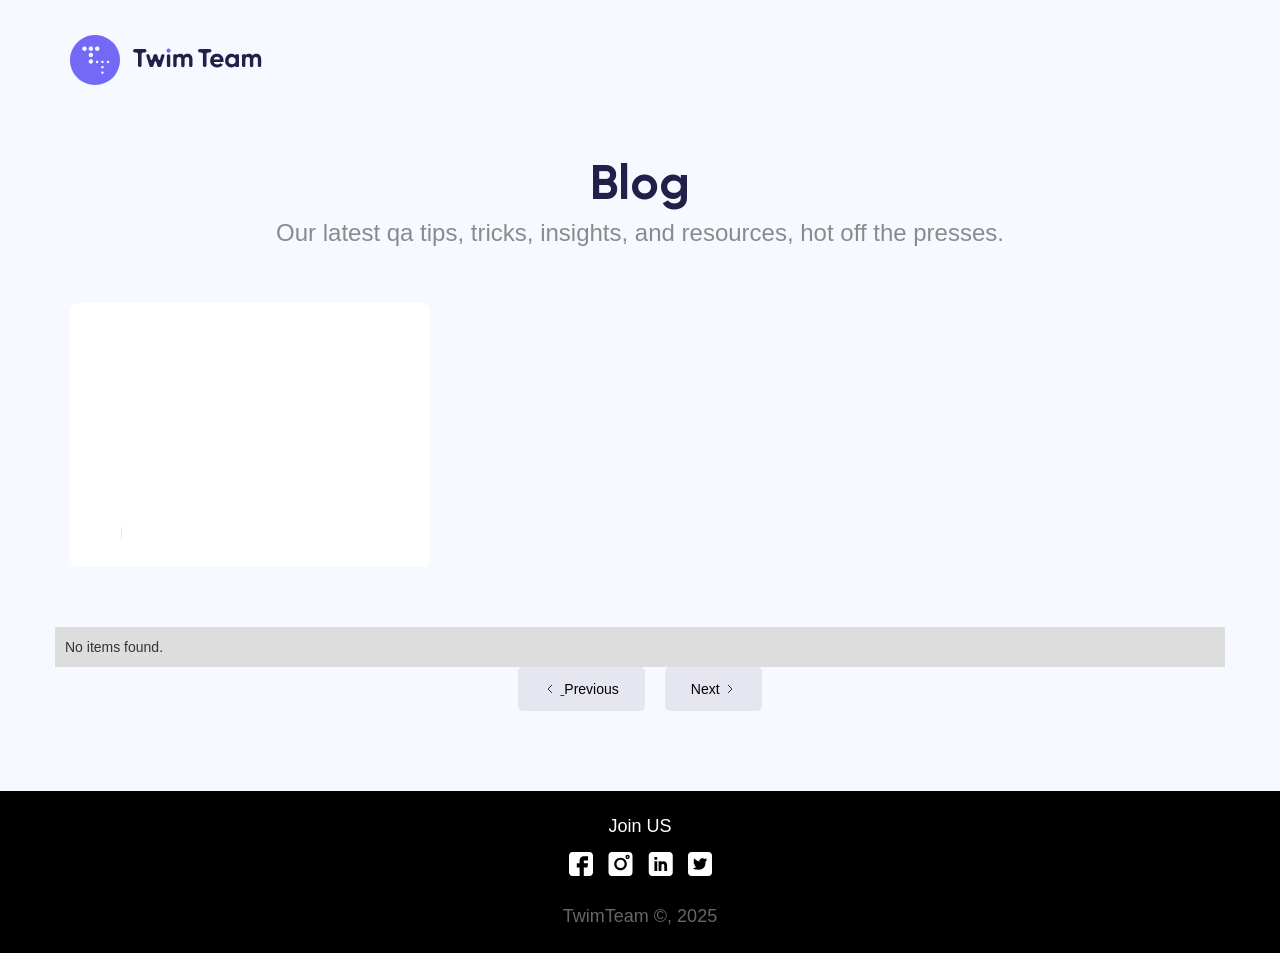
==== blog.html @ 6714a458 "Initial commit" ====
<!DOCTYPE html><!--  Last Published: Thu Jul 02 2026 14:43:09 GMT+0000 (Coordinated Universal Time)  -->
<html data-wf-page="615d849841e06796a6ddfe10" data-wf-site="615304c3c7fb34c212fcd783" lang="en">
<head>
  <meta charset="utf-8">
  <title>The Twim Team Blog | Insights on QA, Test Automation &amp; Software Development</title>
  <meta content="From agile testing to automation hacks, Twim Team’s blog is your go-to resource for building scalable, bug-free software in fast-moving teams." name="description">
  <meta content="The Twim Team Blog | Insights on QA, Test Automation &amp; Software Development" property="og:title">
  <meta content="From agile testing to automation hacks, Twim Team’s blog is your go-to resource for building scalable, bug-free software in fast-moving teams." property="og:description">
  <meta content="The Twim Team Blog | Insights on QA, Test Automation &amp; Software Development" name="twitter:title">
  <meta content="From agile testing to automation hacks, Twim Team’s blog is your go-to resource for building scalable, bug-free software in fast-moving teams." name="twitter:description">
  <meta property="og:type" content="website">
  <meta content="summary_large_image" name="twitter:card">
  <meta content="width=device-width, initial-scale=1" name="viewport">
  <link href="css/normalize.css" rel="stylesheet" type="text/css">
  <link href="css/webflow.css" rel="stylesheet" type="text/css">
  <link href="css/twimteam.webflow.css" rel="stylesheet" type="text/css">
  <script type="text/javascript">!function(o,c){var n=c.documentElement,t=" w-mod-";n.className+=t+"js",("ontouchstart"in o||o.DocumentTouch&&c instanceof DocumentTouch)&&(n.className+=t+"touch")}(window,document);</script>
  <link href="images/favicon.png" rel="shortcut icon" type="image/x-icon">
  <link href="images/webclip.png" rel="apple-touch-icon">
  <link href="https://www.twimteam.com//blog" rel="canonical">
  <script async="" src="https://www.googletagmanager.com/gtag/js?id=G-N67VVMYEN3"></script>
  <script type="text/javascript">window.dataLayer = window.dataLayer || [];function gtag(){dataLayer.push(arguments);}gtag('set', 'developer_id.dZGVlNj', true);gtag('js', new Date());gtag('config', 'G-N67VVMYEN3');</script><!--  Google Tag Manager  -->
  <script>(function(w,d,s,l,i){w[l]=w[l]||[];w[l].push({'gtm.start':
new Date().getTime(),event:'gtm.js'});var f=d.getElementsByTagName(s)[0],
j=d.createElement(s),dl=l!='dataLayer'?'&l='+l:'';j.async=true;j.src=
'https://www.googletagmanager.com/gtm.js?id='+i+dl;f.parentNode.insertBefore(j,f);
})(window,document,'script','dataLayer','GTM-N3P4L3L');</script>
  <!--  End Google Tag Manager  -->
  <!--  Google tag (gtag.js)  -->
  <script async="" src="https://www.googletagmanager.com/gtag/js?id=G-N67VVMYEN3"></script>
  <script>
  window.dataLayer = window.dataLayer || [];
  function gtag(){dataLayer.push(arguments);}
  gtag('js', new Date());
  gtag('config', 'G-N67VVMYEN3');
</script>
</head>
<body>
  <div data-animation="default" data-collapse="none" data-duration="400" data-easing="ease" data-easing2="ease" role="banner" class="navbar with-pading color w-nav">
    <div class="container w-container">
      <a href="index.html" class="w-nav-brand"><img src="images/Group-743.svg" loading="lazy" alt="The Twim Team logo" class="image"></a>
      <nav role="navigation" class="nav-menu hide w-nav-menu">
        <a href="#" class="nav-link w-nav-link">About</a>
        <a href="#" class="nav-link w-nav-link">Services</a>
        <a href="#" class="nav-link w-nav-link">Blog</a>
        <a href="#" class="nav-link w-nav-link">Contact</a>
      </nav>
      <div class="menu-button w-nav-button"><img src="images/Menu.svg" loading="lazy" alt="The menu image"></div>
    </div>
  </div>
  <div class="section blog">
    <div class="container">
      <div class="we-offer blog">
        <h1 class="heading">Blog</h1>
        <p class="paragraph-3">Our latest qa tips, tricks, insights, and resources, hot off the presses.</p>
      </div>
      <div class="blog-grid">
        <div class="w-dyn-list">
          <div role="list" class="collection-list w-dyn-items w-row">
            <div role="listitem" class="collection-item w-dyn-item w-col w-col-4">
              <a href="#" class="blog-card w-inline-block">
                <div class="thumbnail"></div>
                <div class="card-content">
                  <div>
                    <h2 class="heading-7 w-dyn-bind-empty"></h2>
                    <p class="caption w-dyn-bind-empty"></p>
                  </div>
                  <div class="author-and-date blog-pg">
                    <div class="avatar-image blog-page"></div>
                    <div class="author-name blog-pg w-dyn-bind-empty"></div>
                    <div class="divider blog-pg">|</div>
                    <div class="author-name blog-pg w-dyn-bind-empty"></div>
                  </div>
                </div>
              </a>
            </div>
          </div>
          <div class="w-dyn-empty">
            <div>No items found.</div>
          </div>
          <div role="navigation" aria-label="List" class="w-pagination-wrapper pagination">
            <a href="#" aria-label="Previous Page" class="w-pagination-previous previous"><svg class="w-pagination-previous-icon" height="12px" width="12px" xmlns="http://www.w3.org/2000/svg" viewbox="0 0 12 12" transform="translate(0, 1)">
                <path fill="none" stroke="currentColor" fill-rule="evenodd" d="M8 10L4 6l4-4"></path>
              </svg>
              <div class="text-block-8 w-inline-block">Previous</div>
            </a>
            <a href="#" aria-label="Next Page" class="w-pagination-next next">
              <div class="text-block-8 w-inline-block">Next</div><svg class="w-pagination-next-icon" height="12px" width="12px" xmlns="http://www.w3.org/2000/svg" viewbox="0 0 12 12" transform="translate(0, 1)">
                <path fill="none" stroke="currentColor" fill-rule="evenodd" d="M4 2l4 4-4 4"></path>
              </svg>
            </a>
            <div aria-label="Page 1 of 1" role="heading" class="w-page-count"></div>
          </div>
        </div>
      </div>
    </div>
  </div>
  <div class="section footer">
    <div class="container">
      <h3 class="heading-6">Join US</h3>
      <div class="social">
        <a href="https://www.facebook.com/TwimTeam-105904505200661" target="_blank" class="link-block w-inline-block"><img src="images/Vector_1.svg" loading="lazy" alt=""></a>
        <a href="https://www.instagram.com/twim.team/" target="_blank" class="link-block w-inline-block"><img src="images/Group-155.svg" loading="lazy" alt=""></a>
        <a href="https://www.linkedin.com/company/twimteam-llc/about/?viewAsMember=true" target="_blank" class="link-block w-inline-block"><img src="images/Group-156.svg" loading="lazy" alt=""></a>
        <a href="https://twitter.com/TwimTeam" target="_blank" class="w-inline-block"><img src="images/Subtract.svg" loading="lazy" alt=""></a>
      </div>
      <h3 class="heading-6-copy">TwimTeam ©, 2025</h3>
    </div>
  </div>
  <script src="https://d3e54v103j8qbb.cloudfront.net/js/jquery-3.5.1.min.dc5e7f18c8.js?site=615304c3c7fb34c212fcd783" type="text/javascript" integrity="sha256-9/aliU8dGd2tb6OSsuzixeV4y/faTqgFtohetphbbj0=" crossorigin="anonymous"></script>
  <script src="js/webflow.js" type="text/javascript"></script>
</body>
</html>
---- css/webflow.css ----
@font-face {
  font-family: 'webflow-icons';
  src: url("[data-uri]") format('truetype');
  font-weight: normal;
  font-style: normal;
}
[class^="w-icon-"],
[class*=" w-icon-"] {
  /* use !important to prevent issues with browser extensions that change fonts */
  font-family: 'webflow-icons' !important;
  speak: none;
  font-style: normal;
  font-weight: normal;
  font-variant: normal;
  text-transform: none;
  line-height: 1;
  /* Better Font Rendering =========== */
  -webkit-font-smoothing: antialiased;
  -moz-osx-font-smoothing: grayscale;
}
.w-icon-slider-right:before {
  content: "\e600";
}
.w-icon-slider-left:before {
  content: "\e601";
}
.w-icon-nav-menu:before {
  content: "\e602";
}
.w-icon-arrow-down:before,
.w-icon-dropdown-toggle:before {
  content: "\e603";
}
.w-icon-file-upload-remove:before {
  content: "\e900";
}
.w-icon-file-upload-icon:before {
  content: "\e903";
}
* {
  -webkit-box-sizing: border-box;
  -moz-box-sizing: border-box;
  box-sizing: border-box;
}
html {
  height: 100%;
}
body {
  margin: 0;
  min-height: 100%;
  background-color: #fff;
  font-family: Arial, sans-serif;
  font-size: 14px;
  line-height: 20px;
  color: #333;
}
img {
  max-width: 100%;
  vertical-align: middle;
  display: inline-block;
}
html.w-mod-touch * {
  background-attachment: scroll !important;
}
.w-block {
  display: block;
}
.w-inline-block {
  max-width: 100%;
  display: inline-block;
}
.w-clearfix:before,
.w-clearfix:after {
  content: " ";
  display: table;
  grid-column-start: 1;
  grid-row-start: 1;
  grid-column-end: 2;
  grid-row-end: 2;
}
.w-clearfix:after {
  clear: both;
}
.w-hidden {
  display: none;
}
.w-button {
  display: inline-block;
  padding: 9px 15px;
  background-color: #3898EC;
  color: white;
  border: 0;
  line-height: inherit;
  text-decoration: none;
  cursor: pointer;
  border-radius: 0;
}
input.w-button {
  -webkit-appearance: button;
}
html[data-w-dynpage] [data-w-cloak] {
  color: transparent !important;
}
.w-code-block {
  margin: unset;
}
pre.w-code-block code {
  all: inherit;
}
pre.w-code-block code > span {
  display: block !important;
}
.w-optimization {
  display: contents;
}
.w-webflow-badge,
.w-webflow-badge > img {
  box-sizing: unset;
  width: unset;
  height: unset;
  max-height: unset;
  max-width: unset;
  min-height: unset;
  min-width: unset;
  margin: unset;
  padding: unset;
  float: unset;
  clear: unset;
  border: unset;
  border-radius: unset;
  background: unset;
  background-image: unset;
  background-position: unset;
  background-size: unset;
  background-repeat: unset;
  background-origin: unset;
  background-clip: unset;
  background-attachment: unset;
  background-color: unset;
  box-shadow: unset;
  transform: unset;
  transition: unset;
  direction: unset;
  font-family: unset;
  font-weight: unset;
  color: unset;
  font-size: unset;
  line-height: unset;
  font-style: unset;
  font-variant: unset;
  text-align: unset;
  letter-spacing: unset;
  text-decoration: unset;
  text-indent: unset;
  text-transform: unset;
  list-style-type: unset;
  text-shadow: unset;
  vertical-align: unset;
  cursor: unset;
  white-space: unset;
  word-break: unset;
  word-spacing: unset;
  word-wrap: unset;
}
.w-webflow-badge {
  position: fixed !important;
  display: inline-block !important;
  visibility: visible !important;
  opacity: 1 !important;
  z-index: 2147483647 !important;
  top: auto !important;
  right: 12px !important;
  bottom: 12px !important;
  left: auto !important;
  color: #aaadb0 !important;
  background-color: #fff !important;
  border-radius: 3px !important;
  padding: 6px !important;
  font-size: 12px !important;
  line-height: 14px !important;
  text-decoration: none !important;
  transform: none !important;
  margin: 0 !important;
  width: auto !important;
  height: auto !important;
  overflow: unset !important;
  white-space: nowrap;
  box-shadow: 0 0 0 1px rgba(0, 0, 0, 0.1), 0px 1px 3px rgba(0, 0, 0, 0.1);
  cursor: pointer;
}
.w-webflow-badge > img {
  position: unset;
  display: inline-block !important;
  visibility: unset !important;
  opacity: 1 !important;
  vertical-align: middle !important;
}
h1,
h2,
h3,
h4,
h5,
h6 {
  font-weight: bold;
  margin-bottom: 10px;
}
h1 {
  font-size: 38px;
  line-height: 44px;
  margin-top: 20px;
}
h2 {
  font-size: 32px;
  line-height: 36px;
  margin-top: 20px;
}
h3 {
  font-size: 24px;
  line-height: 30px;
  margin-top: 20px;
}
h4 {
  font-size: 18px;
  line-height: 24px;
  margin-top: 10px;
}
h5 {
  font-size: 14px;
  line-height: 20px;
  margin-top: 10px;
}
h6 {
  font-size: 12px;
  line-height: 18px;
  margin-top: 10px;
}
p {
  margin-top: 0;
  margin-bottom: 10px;
}
blockquote {
  margin: 0 0 10px 0;
  padding: 10px 20px;
  border-left: 5px solid #E2E2E2;
  font-size: 18px;
  line-height: 22px;
}
figure {
  margin: 0;
  margin-bottom: 10px;
}
figcaption {
  margin-top: 5px;
  text-align: center;
}
ul,
ol {
  margin-top: 0px;
  margin-bottom: 10px;
  padding-left: 40px;
}
.w-list-unstyled {
  padding-left: 0;
  list-style: none;
}
.w-embed:before,
.w-embed:after {
  content: " ";
  display: table;
  grid-column-start: 1;
  grid-row-start: 1;
  grid-column-end: 2;
  grid-row-end: 2;
}
.w-embed:after {
  clear: both;
}
.w-video {
  width: 100%;
  position: relative;
  padding: 0;
}
.w-video iframe,
.w-video object,
.w-video embed {
  position: absolute;
  top: 0;
  left: 0;
  width: 100%;
  height: 100%;
  border: none;
}
fieldset {
  padding: 0;
  margin: 0;
  border: 0;
}
button,
[type='button'],
[type='reset'] {
  border: 0;
  cursor: pointer;
  -webkit-appearance: button;
}
.w-form {
  margin: 0 0 15px;
}
.w-form-done {
  display: none;
  padding: 20px;
  text-align: center;
  background-color: #dddddd;
}
.w-form-fail {
  display: none;
  margin-top: 10px;
  padding: 10px;
  background-color: #ffdede;
}
label {
  display: block;
  margin-bottom: 5px;
  font-weight: bold;
}
.w-input,
.w-select {
  display: block;
  width: 100%;
  height: 38px;
  padding: 8px 12px;
  margin-bottom: 10px;
  font-size: 14px;
  line-height: 1.42857143;
  color: #333333;
  vertical-align: middle;
  background-color: #ffffff;
  border: 1px solid #cccccc;
}
.w-input::placeholder,
.w-select::placeholder {
  color: #999;
}
.w-input:focus,
.w-select:focus {
  border-color: #3898EC;
  outline: 0;
}
.w-input[disabled],
.w-select[disabled],
.w-input[readonly],
.w-select[readonly],
fieldset[disabled] .w-input,
fieldset[disabled] .w-select {
  cursor: not-allowed;
}
.w-input[disabled]:not(.w-input-disabled),
.w-select[disabled]:not(.w-input-disabled),
.w-input[readonly],
.w-select[readonly],
fieldset[disabled]:not(.w-input-disabled) .w-input,
fieldset[disabled]:not(.w-input-disabled) .w-select {
  background-color: #eeeeee;
}
textarea.w-input,
textarea.w-select {
  height: auto;
}
.w-select {
  background-color: #f3f3f3;
}
.w-select[multiple] {
  height: auto;
}
.w-form-label {
  display: inline-block;
  cursor: pointer;
  font-weight: normal;
  margin-bottom: 0px;
}
.w-radio {
  display: block;
  margin-bottom: 5px;
  padding-left: 20px;
}
.w-radio:before,
.w-radio:after {
  content: " ";
  display: table;
  grid-column-start: 1;
  grid-row-start: 1;
  grid-column-end: 2;
  grid-row-end: 2;
}
.w-radio:after {
  clear: both;
}
.w-radio-input {
  margin: 4px 0 0;
  line-height: normal;
  float: left;
  margin-left: -20px;
}
.w-radio-input {
  margin-top: 3px;
}
.w-file-upload {
  display: block;
  margin-bottom: 10px;
}
.w-file-upload-input {
  width: 0.1px;
  height: 0.1px;
  opacity: 0;
  overflow: hidden;
  position: absolute;
  z-index: -100;
}
.w-file-upload-default,
.w-file-upload-uploading,
.w-file-upload-success {
  display: inline-block;
  color: #333333;
}
.w-file-upload-error {
  display: block;
  margin-top: 10px;
}
.w-file-upload-default.w-hidden,
.w-file-upload-uploading.w-hidden,
.w-file-upload-error.w-hidden,
.w-file-upload-success.w-hidden {
  display: none;
}
.w-file-upload-uploading-btn {
  display: flex;
  font-size: 14px;
  font-weight: normal;
  cursor: pointer;
  margin: 0;
  padding: 8px 12px;
  border: 1px solid #cccccc;
  background-color: #fafafa;
}
.w-file-upload-file {
  display: flex;
  flex-grow: 1;
  justify-content: space-between;
  margin: 0;
  padding: 8px 9px 8px 11px;
  border: 1px solid #cccccc;
  background-color: #fafafa;
}
.w-file-upload-file-name {
  font-size: 14px;
  font-weight: normal;
  display: block;
}
.w-file-remove-link {
  margin-top: 3px;
  margin-left: 10px;
  width: auto;
  height: auto;
  padding: 3px;
  display: block;
  cursor: pointer;
}
.w-icon-file-upload-remove {
  margin: auto;
  font-size: 10px;
}
.w-file-upload-error-msg {
  display: inline-block;
  color: #ea384c;
  padding: 2px 0;
}
.w-file-upload-info {
  display: inline-block;
  line-height: 38px;
  padding: 0 12px;
}
.w-file-upload-label {
  display: inline-block;
  font-size: 14px;
  font-weight: normal;
  cursor: pointer;
  margin: 0;
  padding: 8px 12px;
  border: 1px solid #cccccc;
  background-color: #fafafa;
}
.w-icon-file-upload-icon,
.w-icon-file-upload-uploading {
  display: inline-block;
  margin-right: 8px;
  width: 20px;
}
.w-icon-file-upload-uploading {
  height: 20px;
}
.w-container {
  margin-left: auto;
  margin-right: auto;
  max-width: 940px;
}
.w-container:before,
.w-container:after {
  content: " ";
  display: table;
  grid-column-start: 1;
  grid-row-start: 1;
  grid-column-end: 2;
  grid-row-end: 2;
}
.w-container:after {
  clear: both;
}
.w-container .w-row {
  margin-left: -10px;
  margin-right: -10px;
}
.w-row:before,
.w-row:after {
  content: " ";
  display: table;
  grid-column-start: 1;
  grid-row-start: 1;
  grid-column-end: 2;
  grid-row-end: 2;
}
.w-row:after {
  clear: both;
}
.w-row .w-row {
  margin-left: 0;
  margin-right: 0;
}
.w-col {
  position: relative;
  float: left;
  width: 100%;
  min-height: 1px;
  padding-left: 10px;
  padding-right: 10px;
}
.w-col .w-col {
  padding-left: 0;
  padding-right: 0;
}
.w-col-1 {
  width: 8.33333333%;
}
.w-col-2 {
  width: 16.66666667%;
}
.w-col-3 {
  width: 25%;
}
.w-col-4 {
  width: 33.33333333%;
}
.w-col-5 {
  width: 41.66666667%;
}
.w-col-6 {
  width: 50%;
}
.w-col-7 {
  width: 58.33333333%;
}
.w-col-8 {
  width: 66.66666667%;
}
.w-col-9 {
  width: 75%;
}
.w-col-10 {
  width: 83.33333333%;
}
.w-col-11 {
  width: 91.66666667%;
}
.w-col-12 {
  width: 100%;
}
.w-hidden-main {
  display: none !important;
}
@media screen and (max-width: 991px) {
  .w-container {
    max-width: 728px;
  }
  .w-hidden-main {
    display: inherit !important;
  }
  .w-hidden-medium {
    display: none !important;
  }
  .w-col-medium-1 {
    width: 8.33333333%;
  }
  .w-col-medium-2 {
    width: 16.66666667%;
  }
  .w-col-medium-3 {
    width: 25%;
  }
  .w-col-medium-4 {
    width: 33.33333333%;
  }
  .w-col-medium-5 {
    width: 41.66666667%;
  }
  .w-col-medium-6 {
    width: 50%;
  }
  .w-col-medium-7 {
    width: 58.33333333%;
  }
  .w-col-medium-8 {
    width: 66.66666667%;
  }
  .w-col-medium-9 {
    width: 75%;
  }
  .w-col-medium-10 {
    width: 83.33333333%;
  }
  .w-col-medium-11 {
    width: 91.66666667%;
  }
  .w-col-medium-12 {
    width: 100%;
  }
  .w-col-stack {
    width: 100%;
    left: auto;
    right: auto;
  }
}
@media screen and (max-width: 767px) {
  .w-hidden-main {
    display: inherit !important;
  }
  .w-hidden-medium {
    display: inherit !important;
  }
  .w-hidden-small {
    display: none !important;
  }
  .w-row,
  .w-container .w-row {
    margin-left: 0;
    margin-right: 0;
  }
  .w-col {
    width: 100%;
    left: auto;
    right: auto;
  }
  .w-col-small-1 {
    width: 8.33333333%;
  }
  .w-col-small-2 {
    width: 16.66666667%;
  }
  .w-col-small-3 {
    width: 25%;
  }
  .w-col-small-4 {
    width: 33.33333333%;
  }
  .w-col-small-5 {
    width: 41.66666667%;
  }
  .w-col-small-6 {
    width: 50%;
  }
  .w-col-small-7 {
    width: 58.33333333%;
  }
  .w-col-small-8 {
    width: 66.66666667%;
  }
  .w-col-small-9 {
    width: 75%;
  }
  .w-col-small-10 {
    width: 83.33333333%;
  }
  .w-col-small-11 {
    width: 91.66666667%;
  }
  .w-col-small-12 {
    width: 100%;
  }
}
@media screen and (max-width: 479px) {
  .w-container {
    max-width: none;
  }
  .w-hidden-main {
    display: inherit !important;
  }
  .w-hidden-medium {
    display: inherit !important;
  }
  .w-hidden-small {
    display: inherit !important;
  }
  .w-hidden-tiny {
    display: none !important;
  }
  .w-col {
    width: 100%;
  }
  .w-col-tiny-1 {
    width: 8.33333333%;
  }
  .w-col-tiny-2 {
    width: 16.66666667%;
  }
  .w-col-tiny-3 {
    width: 25%;
  }
  .w-col-tiny-4 {
    width: 33.33333333%;
  }
  .w-col-tiny-5 {
    width: 41.66666667%;
  }
  .w-col-tiny-6 {
    width: 50%;
  }
  .w-col-tiny-7 {
    width: 58.33333333%;
  }
  .w-col-tiny-8 {
    width: 66.66666667%;
  }
  .w-col-tiny-9 {
    width: 75%;
  }
  .w-col-tiny-10 {
    width: 83.33333333%;
  }
  .w-col-tiny-11 {
    width: 91.66666667%;
  }
  .w-col-tiny-12 {
    width: 100%;
  }
}
.w-widget {
  position: relative;
}
.w-widget-map {
  width: 100%;
  height: 400px;
}
.w-widget-map label {
  width: auto;
  display: inline;
}
.w-widget-map img {
  max-width: inherit;
}
.w-widget-map .gm-style-iw {
  text-align: center;
}
.w-widget-map .gm-style-iw > button {
  display: none !important;
}
.w-widget-twitter {
  overflow: hidden;
}
.w-widget-twitter-count-shim {
  display: inline-block;
  vertical-align: top;
  position: relative;
  width: 28px;
  height: 20px;
  text-align: center;
  background: white;
  border: #758696 solid 1px;
  border-radius: 3px;
}
.w-widget-twitter-count-shim * {
  pointer-events: none;
  user-select: none;
}
.w-widget-twitter-count-shim .w-widget-twitter-count-inner {
  position: relative;
  font-size: 15px;
  line-height: 12px;
  text-align: center;
  color: #999;
  font-family: serif;
}
.w-widget-twitter-count-shim .w-widget-twitter-count-clear {
  position: relative;
  display: block;
}
.w-widget-twitter-count-shim.w--large {
  width: 36px;
  height: 28px;
}
.w-widget-twitter-count-shim.w--large .w-widget-twitter-count-inner {
  font-size: 18px;
  line-height: 18px;
}
.w-widget-twitter-count-shim:not(.w--vertical) {
  margin-left: 5px;
  margin-right: 8px;
}
.w-widget-twitter-count-shim:not(.w--vertical).w--large {
  margin-left: 6px;
}
.w-widget-twitter-count-shim:not(.w--vertical):before,
.w-widget-twitter-count-shim:not(.w--vertical):after {
  top: 50%;
  left: 0;
  border: solid transparent;
  content: ' ';
  height: 0;
  width: 0;
  position: absolute;
  pointer-events: none;
}
.w-widget-twitter-count-shim:not(.w--vertical):before {
  border-color: rgba(117, 134, 150, 0);
  border-right-color: #5d6c7b;
  border-width: 4px;
  margin-left: -9px;
  margin-top: -4px;
}
.w-widget-twitter-count-shim:not(.w--vertical).w--large:before {
  border-width: 5px;
  margin-left: -10px;
  margin-top: -5px;
}
.w-widget-twitter-count-shim:not(.w--vertical):after {
  border-color: rgba(255, 255, 255, 0);
  border-right-color: white;
  border-width: 4px;
  margin-left: -8px;
  margin-top: -4px;
}
.w-widget-twitter-count-shim:not(.w--vertical).w--large:after {
  border-width: 5px;
  margin-left: -9px;
  margin-top: -5px;
}
.w-widget-twitter-count-shim.w--vertical {
  width: 61px;
  height: 33px;
  margin-bottom: 8px;
}
.w-widget-twitter-count-shim.w--vertical:before,
.w-widget-twitter-count-shim.w--vertical:after {
  top: 100%;
  left: 50%;
  border: solid transparent;
  content: ' ';
  height: 0;
  width: 0;
  position: absolute;
  pointer-events: none;
}
.w-widget-twitter-count-shim.w--vertical:before {
  border-color: rgba(117, 134, 150, 0);
  border-top-color: #5d6c7b;
  border-width: 5px;
  margin-left: -5px;
}
.w-widget-twitter-count-shim.w--vertical:after {
  border-color: rgba(255, 255, 255, 0);
  border-top-color: white;
  border-width: 4px;
  margin-left: -4px;
}
.w-widget-twitter-count-shim.w--vertical .w-widget-twitter-count-inner {
  font-size: 18px;
  line-height: 22px;
}
.w-widget-twitter-count-shim.w--vertical.w--large {
  width: 76px;
}
.w-background-video {
  position: relative;
  overflow: hidden;
  height: 500px;
  color: white;
}
.w-background-video > video {
  background-size: cover;
  background-position: 50% 50%;
  position: absolute;
  margin: auto;
  width: 100%;
  height: 100%;
  right: -100%;
  bottom: -100%;
  top: -100%;
  left: -100%;
  object-fit: cover;
  z-index: -100;
}
.w-background-video > video::-webkit-media-controls-start-playback-button {
  display: none !important;
  -webkit-appearance: none;
}
.w-background-video--control {
  position: absolute;
  bottom: 1em;
  right: 1em;
  background-color: transparent;
  padding: 0;
}
.w-background-video--control > [hidden] {
  display: none !important;
}
.w-slider {
  position: relative;
  height: 300px;
  text-align: center;
  background: #dddddd;
  clear: both;
  -webkit-tap-highlight-color: rgba(0, 0, 0, 0);
  tap-highlight-color: rgba(0, 0, 0, 0);
}
.w-slider-mask {
  position: relative;
  display: block;
  overflow: hidden;
  z-index: 1;
  left: 0;
  right: 0;
  height: 100%;
  white-space: nowrap;
}
.w-slide {
  position: relative;
  display: inline-block;
  vertical-align: top;
  width: 100%;
  height: 100%;
  white-space: normal;
  text-align: left;
}
.w-slider-nav {
  position: absolute;
  z-index: 2;
  top: auto;
  right: 0;
  bottom: 0;
  left: 0;
  margin: auto;
  padding-top: 10px;
  height: 40px;
  text-align: center;
  -webkit-tap-highlight-color: rgba(0, 0, 0, 0);
  tap-highlight-color: rgba(0, 0, 0, 0);
}
.w-slider-nav.w-round > div {
  border-radius: 100%;
}
.w-slider-nav.w-num > div {
  width: auto;
  height: auto;
  padding: 0.2em 0.5em;
  font-size: inherit;
  line-height: inherit;
}
.w-slider-nav.w-shadow > div {
  box-shadow: 0 0 3px rgba(51, 51, 51, 0.4);
}
.w-slider-nav-invert {
  color: #fff;
}
.w-slider-nav-invert > div {
  background-color: rgba(34, 34, 34, 0.4);
}
.w-slider-nav-invert > div.w-active {
  background-color: #222;
}
.w-slider-dot {
  position: relative;
  display: inline-block;
  width: 1em;
  height: 1em;
  background-color: rgba(255, 255, 255, 0.4);
  cursor: pointer;
  margin: 0 3px 0.5em;
  transition: background-color 100ms, color 100ms;
}
.w-slider-dot.w-active {
  background-color: #fff;
}
.w-slider-dot:focus {
  outline: none;
  box-shadow: 0px 0px 0px 2px #fff;
}
.w-slider-dot:focus.w-active {
  box-shadow: none;
}
.w-slider-arrow-left,
.w-slider-arrow-right {
  position: absolute;
  width: 80px;
  top: 0;
  right: 0;
  bottom: 0;
  left: 0;
  margin: auto;
  cursor: pointer;
  overflow: hidden;
  color: white;
  font-size: 40px;
  -webkit-tap-highlight-color: rgba(0, 0, 0, 0);
  tap-highlight-color: rgba(0, 0, 0, 0);
  user-select: none;
}
.w-slider-arrow-left [class^='w-icon-'],
.w-slider-arrow-right [class^='w-icon-'],
.w-slider-arrow-left [class*=' w-icon-'],
.w-slider-arrow-right [class*=' w-icon-'] {
  position: absolute;
}
.w-slider-arrow-left:focus,
.w-slider-arrow-right:focus {
  outline: 0;
}
.w-slider-arrow-left {
  z-index: 3;
  right: auto;
}
.w-slider-arrow-right {
  z-index: 4;
  left: auto;
}
.w-icon-slider-left,
.w-icon-slider-right {
  top: 0;
  right: 0;
  bottom: 0;
  left: 0;
  margin: auto;
  width: 1em;
  height: 1em;
}
.w-slider-aria-label {
  border: 0;
  clip: rect(0 0 0 0);
  height: 1px;
  margin: -1px;
  overflow: hidden;
  padding: 0;
  position: absolute;
  width: 1px;
}
.w-slider-force-show {
  display: block !important;
}
.w-dropdown {
  display: inline-block;
  position: relative;
  text-align: left;
  margin-left: auto;
  margin-right: auto;
  z-index: 900;
}
.w-dropdown-btn,
.w-dropdown-toggle,
.w-dropdown-link {
  position: relative;
  vertical-align: top;
  text-decoration: none;
  color: #222222;
  padding: 20px;
  text-align: left;
  margin-left: auto;
  margin-right: auto;
  white-space: nowrap;
}
.w-dropdown-toggle {
  user-select: none;
  display: inline-block;
  cursor: pointer;
  padding-right: 40px;
}
.w-dropdown-toggle:focus {
  outline: 0;
}
.w-icon-dropdown-toggle {
  position: absolute;
  top: 0;
  right: 0;
  bottom: 0;
  margin: auto;
  margin-right: 20px;
  width: 1em;
  height: 1em;
}
.w-dropdown-list {
  position: absolute;
  background: #dddddd;
  display: none;
  min-width: 100%;
}
.w-dropdown-list.w--open {
  display: block;
}
.w-dropdown-link {
  padding: 10px 20px;
  display: block;
  color: #222222;
}
.w-dropdown-link.w--current {
  color: #0082f3;
}
.w-dropdown-link:focus {
  outline: 0;
}
/**
 * ## Note
 * Safari (on both iOS and OS X) does not handle viewport units (vh, vw) well.
 * For example percentage units do not work on descendants of elements that
 * have any dimensions expressed in viewport units. It also doesn’t handle them at
 * all in `calc()`.
 */
/**
 * Wrapper around all lightbox elements
 *
 * 1. Since the lightbox can receive focus, IE also gives it an outline.
 * 2. Fixes flickering on Chrome when a transition is in progress
 *    underneath the lightbox.
 */
.w-lightbox-backdrop {
  cursor: auto;
  font-style: normal;
  letter-spacing: normal;
  list-style: disc;
  text-indent: 0;
  text-shadow: none;
  text-transform: none;
  visibility: visible;
  white-space: normal;
  word-break: normal;
  word-spacing: normal;
  word-wrap: normal;
  position: fixed;
  top: 0;
  right: 0;
  bottom: 0;
  left: 0;
  color: #fff;
  font-family: "Helvetica Neue", Helvetica, Ubuntu, "Segoe UI", Verdana, sans-serif;
  font-size: 17px;
  line-height: 1.2;
  font-weight: 300;
  text-align: center;
  background: rgba(0, 0, 0, 0.9);
  z-index: 2000;
  outline: 0;
  /* 1 */
  opacity: 0;
  -webkit-user-select: none;
  -moz-user-select: none;
  -webkit-tap-highlight-color: transparent;
  -webkit-transform: translate(0, 0);
  /* 2 */
}
/**
 * Neat trick to bind the rubberband effect to our canvas instead of the whole
 * document on iOS. It also prevents a bug that causes the document underneath to scroll.
 */
.w-lightbox-backdrop,
.w-lightbox-container {
  height: 100%;
  overflow: auto;
  -webkit-overflow-scrolling: touch;
}
.w-lightbox-content {
  position: relative;
  height: 100vh;
  overflow: hidden;
}
.w-lightbox-view {
  position: absolute;
  width: 100vw;
  height: 100vh;
  opacity: 0;
}
.w-lightbox-view:before {
  content: "";
  height: 100vh;
}
/* .w-lightbox-content */
.w-lightbox-group,
.w-lightbox-group .w-lightbox-view,
.w-lightbox-group .w-lightbox-view:before {
  height: 86vh;
}
.w-lightbox-frame,
.w-lightbox-view:before {
  display: inline-block;
  vertical-align: middle;
}
/*
 * 1. Remove default margin set by user-agent on the <figure> element.
 */
.w-lightbox-figure {
  position: relative;
  margin: 0;
  /* 1 */
}
.w-lightbox-group .w-lightbox-figure {
  cursor: pointer;
}
/**
 * IE adds image dimensions as width and height attributes on the IMG tag,
 * but we need both width and height to be set to auto to enable scaling.
 */
.w-lightbox-img {
  width: auto;
  height: auto;
  max-width: none;
}
/**
 * 1. Reset if style is set by user on "All Images"
 */
.w-lightbox-image {
  display: block;
  float: none;
  /* 1 */
  max-width: 100vw;
  max-height: 100vh;
}
.w-lightbox-group .w-lightbox-image {
  max-height: 86vh;
}
.w-lightbox-caption {
  position: absolute;
  right: 0;
  bottom: 0;
  left: 0;
  padding: 0.5em 1em;
  background: rgba(0, 0, 0, 0.4);
  text-align: left;
  text-overflow: ellipsis;
  white-space: nowrap;
  overflow: hidden;
}
.w-lightbox-embed {
  position: absolute;
  top: 0;
  right: 0;
  bottom: 0;
  left: 0;
  width: 100%;
  height: 100%;
}
.w-lightbox-control {
  position: absolute;
  top: 0;
  width: 4em;
  background-size: 24px;
  background-repeat: no-repeat;
  background-position: center;
  cursor: pointer;
  -webkit-transition: all 0.3s;
  transition: all 0.3s;
}
.w-lightbox-left {
  display: none;
  bottom: 0;
  left: 0;
  /* <svg xmlns="http://www.w3.org/2000/svg" viewBox="-20 0 24 40" width="24" height="40"><g transform="rotate(45)"><path d="m0 0h5v23h23v5h-28z" opacity=".4"/><path d="m1 1h3v23h23v3h-26z" fill="#fff"/></g></svg> */
  background-image: url("[data-uri]");
}
.w-lightbox-right {
  display: none;
  right: 0;
  bottom: 0;
  /* <svg xmlns="http://www.w3.org/2000/svg" viewBox="-4 0 24 40" width="24" height="40"><g transform="rotate(45)"><path d="m0-0h28v28h-5v-23h-23z" opacity=".4"/><path d="m1 1h26v26h-3v-23h-23z" fill="#fff"/></g></svg> */
  background-image: url("[data-uri]");
}
/*
 * Without specifying the with and height inside the SVG, all versions of IE render the icon too small.
 * The bug does not seem to manifest itself if the elements are tall enough such as the above arrows.
 * (http://stackoverflow.com/questions/16092114/background-size-differs-in-internet-explorer)
 */
.w-lightbox-close {
  right: 0;
  height: 2.6em;
  /* <svg xmlns="http://www.w3.org/2000/svg" viewBox="-4 0 18 17" width="18" height="17"><g transform="rotate(45)"><path d="m0 0h7v-7h5v7h7v5h-7v7h-5v-7h-7z" opacity=".4"/><path d="m1 1h7v-7h3v7h7v3h-7v7h-3v-7h-7z" fill="#fff"/></g></svg> */
  background-image: url("[data-uri]");
  background-size: 18px;
}
/**
 * 1. All IE versions add extra space at the bottom without this.
 */
.w-lightbox-strip {
  position: absolute;
  bottom: 0;
  left: 0;
  right: 0;
  padding: 0 1vh;
  line-height: 0;
  /* 1 */
  white-space: nowrap;
  overflow-x: auto;
  overflow-y: hidden;
}
/*
 * 1. We use content-box to avoid having to do `width: calc(10vh + 2vw)`
 *    which doesn’t work in Safari anyway.
 * 2. Chrome renders images pixelated when switching to GPU. Making sure
 *    the parent is also rendered on the GPU (by setting translate3d for
 *    example) fixes this behavior.
 */
.w-lightbox-item {
  display: inline-block;
  width: 10vh;
  padding: 2vh 1vh;
  box-sizing: content-box;
  /* 1 */
  cursor: pointer;
  -webkit-transform: translate3d(0, 0, 0);
  /* 2 */
}
.w-lightbox-active {
  opacity: 0.3;
}
.w-lightbox-thumbnail {
  position: relative;
  height: 10vh;
  background: #222;
  overflow: hidden;
}
.w-lightbox-thumbnail-image {
  position: absolute;
  top: 0;
  left: 0;
}
.w-lightbox-thumbnail .w-lightbox-tall {
  top: 50%;
  width: 100%;
  -webkit-transform: translate(0, -50%);
  transform: translate(0, -50%);
}
.w-lightbox-thumbnail .w-lightbox-wide {
  left: 50%;
  height: 100%;
  -webkit-transform: translate(-50%, 0);
  transform: translate(-50%, 0);
}
/*
 * Spinner
 *
 * Absolute pixel values are used to avoid rounding errors that would cause
 * the white spinning element to be misaligned with the track.
 */
.w-lightbox-spinner {
  position: absolute;
  top: 50%;
  left: 50%;
  box-sizing: border-box;
  width: 40px;
  height: 40px;
  margin-top: -20px;
  margin-left: -20px;
  border: 5px solid rgba(0, 0, 0, 0.4);
  border-radius: 50%;
  -webkit-animation: spin 0.8s infinite linear;
  animation: spin 0.8s infinite linear;
}
.w-lightbox-spinner:after {
  content: "";
  position: absolute;
  top: -4px;
  right: -4px;
  bottom: -4px;
  left: -4px;
  border: 3px solid transparent;
  border-bottom-color: #fff;
  border-radius: 50%;
}
/*
 * Utility classes
 */
.w-lightbox-hide {
  display: none;
}
.w-lightbox-noscroll {
  overflow: hidden;
}
@media (min-width: 768px) {
  .w-lightbox-content {
    height: 96vh;
    margin-top: 2vh;
  }
  .w-lightbox-view,
  .w-lightbox-view:before {
    height: 96vh;
  }
  /* .w-lightbox-content */
  .w-lightbox-group,
  .w-lightbox-group .w-lightbox-view,
  .w-lightbox-group .w-lightbox-view:before {
    height: 84vh;
  }
  .w-lightbox-image {
    max-width: 96vw;
    max-height: 96vh;
  }
  .w-lightbox-group .w-lightbox-image {
    max-width: 82.3vw;
    max-height: 84vh;
  }
  .w-lightbox-left,
  .w-lightbox-right {
    display: block;
    opacity: 0.5;
  }
  .w-lightbox-close {
    opacity: 0.8;
  }
  .w-lightbox-control:hover {
    opacity: 1;
  }
}
.w-lightbox-inactive,
.w-lightbox-inactive:hover {
  opacity: 0;
}
.w-richtext:before,
.w-richtext:after {
  content: " ";
  display: table;
  grid-column-start: 1;
  grid-row-start: 1;
  grid-column-end: 2;
  grid-row-end: 2;
}
.w-richtext:after {
  clear: both;
}
.w-richtext[contenteditable="true"]:before,
.w-richtext[contenteditable="true"]:after {
  white-space: initial;
}
.w-richtext ol,
.w-richtext ul {
  overflow: hidden;
}
.w-richtext .w-richtext-figure-selected.w-richtext-figure-type-video div:after,
.w-richtext .w-richtext-figure-selected[data-rt-type="video"] div:after {
  outline: 2px solid #2895f7;
}
.w-richtext .w-richtext-figure-selected.w-richtext-figure-type-image div,
.w-richtext .w-richtext-figure-selected[data-rt-type="image"] div {
  outline: 2px solid #2895f7;
}
.w-richtext figure.w-richtext-figure-type-video > div:after,
.w-richtext figure[data-rt-type="video"] > div:after {
  content: '';
  position: absolute;
  display: none;
  left: 0;
  top: 0;
  right: 0;
  bottom: 0;
}
.w-richtext figure {
  position: relative;
  max-width: 60%;
}
.w-richtext figure > div:before {
  cursor: default!important;
}
.w-richtext figure img {
  width: 100%;
}
.w-richtext figure figcaption.w-richtext-figcaption-placeholder {
  opacity: 0.6;
}
.w-richtext figure div {
  /* fix incorrectly sized selection border in the data manager */
  font-size: 0px;
  color: transparent;
}
.w-richtext figure.w-richtext-figure-type-image,
.w-richtext figure[data-rt-type="image"] {
  display: table;
}
.w-richtext figure.w-richtext-figure-type-image > div,
.w-richtext figure[data-rt-type="image"] > div {
  display: inline-block;
}
.w-richtext figure.w-richtext-figure-type-image > figcaption,
.w-richtext figure[data-rt-type="image"] > figcaption {
  display: table-caption;
  caption-side: bottom;
}
.w-richtext figure.w-richtext-figure-type-video,
.w-richtext figure[data-rt-type="video"] {
  width: 60%;
  height: 0;
}
.w-richtext figure.w-richtext-figure-type-video iframe,
.w-richtext figure[data-rt-type="video"] iframe {
  position: absolute;
  top: 0;
  left: 0;
  width: 100%;
  height: 100%;
}
.w-richtext figure.w-richtext-figure-type-video > div,
.w-richtext figure[data-rt-type="video"] > div {
  width: 100%;
}
.w-richtext figure.w-richtext-align-center {
  margin-right: auto;
  margin-left: auto;
  clear: both;
}
.w-richtext figure.w-richtext-align-center.w-richtext-figure-type-image > div,
.w-richtext figure.w-richtext-align-center[data-rt-type="image"] > div {
  max-width: 100%;
}
.w-richtext figure.w-richtext-align-normal {
  clear: both;
}
.w-richtext figure.w-richtext-align-fullwidth {
  width: 100%;
  max-width: 100%;
  text-align: center;
  clear: both;
  display: block;
  margin-right: auto;
  margin-left: auto;
}
.w-richtext figure.w-richtext-align-fullwidth > div {
  display: inline-block;
  /* padding-bottom is used for aspect ratios in video figures
      we want the div to inherit that so hover/selection borders in the designer-canvas
      fit right*/
  padding-bottom: inherit;
}
.w-richtext figure.w-richtext-align-fullwidth > figcaption {
  display: block;
}
.w-richtext figure.w-richtext-align-floatleft {
  float: left;
  margin-right: 15px;
  clear: none;
}
.w-richtext figure.w-richtext-align-floatright {
  float: right;
  margin-left: 15px;
  clear: none;
}
.w-nav {
  position: relative;
  background: #dddddd;
  z-index: 1000;
}
.w-nav:before,
.w-nav:after {
  content: " ";
  display: table;
  grid-column-start: 1;
  grid-row-start: 1;
  grid-column-end: 2;
  grid-row-end: 2;
}
.w-nav:after {
  clear: both;
}
.w-nav-brand {
  position: relative;
  float: left;
  text-decoration: none;
  color: #333333;
}
.w-nav-link {
  position: relative;
  display: inline-block;
  vertical-align: top;
  text-decoration: none;
  color: #222222;
  padding: 20px;
  text-align: left;
  margin-left: auto;
  margin-right: auto;
}
.w-nav-link.w--current {
  color: #0082f3;
}
.w-nav-menu {
  position: relative;
  float: right;
}
[data-nav-menu-open] {
  display: block !important;
  position: absolute;
  top: 100%;
  left: 0;
  right: 0;
  background: #C8C8C8;
  text-align: center;
  overflow: visible;
  min-width: 200px;
}
.w--nav-link-open {
  display: block;
  position: relative;
}
.w-nav-overlay {
  position: absolute;
  overflow: hidden;
  display: none;
  top: 100%;
  left: 0;
  right: 0;
  width: 100%;
}
.w-nav-overlay [data-nav-menu-open] {
  top: 0;
}
.w-nav[data-animation='over-left'] .w-nav-overlay {
  width: auto;
}
.w-nav[data-animation='over-left'] .w-nav-overlay,
.w-nav[data-animation='over-left'] [data-nav-menu-open] {
  right: auto;
  z-index: 1;
  top: 0;
}
.w-nav[data-animation='over-right'] .w-nav-overlay {
  width: auto;
}
.w-nav[data-animation='over-right'] .w-nav-overlay,
.w-nav[data-animation='over-right'] [data-nav-menu-open] {
  left: auto;
  z-index: 1;
  top: 0;
}
.w-nav-button {
  position: relative;
  float: right;
  padding: 18px;
  font-size: 24px;
  display: none;
  cursor: pointer;
  -webkit-tap-highlight-color: rgba(0, 0, 0, 0);
  tap-highlight-color: rgba(0, 0, 0, 0);
  user-select: none;
}
.w-nav-button:focus {
  outline: 0;
}
.w-nav-button.w--open {
  background-color: #C8C8C8;
  color: white;
}
.w-nav[data-collapse='all'] .w-nav-menu {
  display: none;
}
.w-nav[data-collapse='all'] .w-nav-button {
  display: block;
}
.w--nav-dropdown-open {
  display: block;
}
.w--nav-dropdown-toggle-open {
  display: block;
}
.w--nav-dropdown-list-open {
  position: static;
}
/**
 * NOTE: These rules are overridden in site-designer.less to use container queries instead of media queries
 * when the navbar is inside a Frame on the Open Canvas.
 */
@media screen and (max-width: 991px) {
  .w-nav[data-collapse='medium'] .w-nav-menu {
    display: none;
  }
  .w-nav[data-collapse='medium'] .w-nav-button {
    display: block;
  }
}
@media screen and (max-width: 767px) {
  .w-nav[data-collapse='small'] .w-nav-menu {
    display: none;
  }
  .w-nav[data-collapse='small'] .w-nav-button {
    display: block;
  }
  .w-nav-brand {
    padding-left: 10px;
  }
}
@media screen and (max-width: 479px) {
  .w-nav[data-collapse='tiny'] .w-nav-menu {
    display: none;
  }
  .w-nav[data-collapse='tiny'] .w-nav-button {
    display: block;
  }
}
.w-tabs {
  position: relative;
}
.w-tabs:before,
.w-tabs:after {
  content: " ";
  display: table;
  grid-column-start: 1;
  grid-row-start: 1;
  grid-column-end: 2;
  grid-row-end: 2;
}
.w-tabs:after {
  clear: both;
}
.w-tab-menu {
  position: relative;
}
.w-tab-link {
  position: relative;
  display: inline-block;
  vertical-align: top;
  text-decoration: none;
  padding: 9px 30px;
  text-align: left;
  cursor: pointer;
  color: #222222;
  background-color: #dddddd;
}
.w-tab-link.w--current {
  background-color: #C8C8C8;
}
.w-tab-link:focus {
  outline: 0;
}
.w-tab-content {
  position: relative;
  display: block;
  overflow: hidden;
}
.w-tab-pane {
  position: relative;
  display: none;
}
.w--tab-active {
  display: block;
}
@media screen and (max-width: 479px) {
  .w-tab-link {
    display: block;
  }
}
.w-ix-emptyfix:after {
  content: "";
}
@keyframes spin {
  0% {
    transform: rotate(0deg);
  }
  100% {
    transform: rotate(360deg);
  }
}
.w-dyn-empty {
  padding: 10px;
  background-color: #dddddd;
}
.w-dyn-hide {
  display: none !important;
}
.w-dyn-bind-empty {
  display: none !important;
}
.w-condition-invisible {
  display: none !important;
}
.wf-layout-layout {
  display: grid;
}
.w-layout-grid {
  display: grid;
  grid-auto-columns: 1fr;
  grid-template-columns: 1fr 1fr;
  grid-template-rows: auto auto;
  grid-row-gap: 16px;
  grid-column-gap: 16px;
}
---- css/twimteam.webflow.css ----
@font-face {
  font-family: Gilroy;
  src: url('../fonts/gilroy-regular.ttf') format("truetype");
  font-weight: 800;
  font-style: normal;
  font-display: swap;
}

@font-face {
  font-family: Gilroy;
  src: url('../fonts/gilroy-medium.ttf') format("truetype");
  font-weight: 500;
  font-style: normal;
  font-display: swap;
}

@font-face {
  font-family: Gilroy;
  src: url('../fonts/gilroy-bold.ttf') format("truetype");
  font-weight: 700;
  font-style: normal;
  font-display: swap;
}

@font-face {
  font-family: Gilroy;
  src: url('../fonts/gilroy-black.ttf') format("truetype"), url('../fonts/gilroy-heavy.ttf') format("truetype");
  font-weight: 900;
  font-style: normal;
  font-display: swap;
}

@font-face {
  font-family: Gilroy;
  src: url('../fonts/gilroy-regular.ttf') format("truetype");
  font-weight: 400;
  font-style: normal;
  font-display: swap;
}

@font-face {
  font-family: Gilroy;
  src: url('../fonts/gilroy-semibold.ttf') format("truetype");
  font-weight: 600;
  font-style: normal;
  font-display: swap;
}

:root {
  --team-card-width: 160px;
  --team-card-height: 320px;
  --white: white;
  --black: black;
}

.w-pagination-wrapper {
  flex-wrap: wrap;
  justify-content: center;
  display: flex;
}

.w-pagination-previous {
  color: #333;
  background-color: #fafafa;
  border: 1px solid #ccc;
  border-radius: 2px;
  margin-left: 10px;
  margin-right: 10px;
  padding: 9px 20px;
  font-size: 14px;
  display: block;
}

.w-pagination-previous-icon {
  margin-right: 4px;
}

.w-pagination-next {
  color: #333;
  background-color: #fafafa;
  border: 1px solid #ccc;
  border-radius: 2px;
  margin-left: 10px;
  margin-right: 10px;
  padding: 9px 20px;
  font-size: 14px;
  display: block;
}

.w-pagination-next-icon {
  margin-left: 4px;
}

.w-page-count {
  text-align: center;
  width: 100%;
  margin-top: 20px;
}

h1 {
  margin-top: 10px;
  margin-bottom: 10px;
  font-size: 38px;
  font-weight: 700;
  line-height: 44px;
}

img {
  max-width: 100%;
  display: inline-block;
}

.body {
  color: #221f49;
  font-family: Gilroy, sans-serif;
}

.hero {
  background-image: url('../images/Hero-img.svg');
  background-position: 125% 60%;
  background-repeat: no-repeat;
  height: 660px;
  padding-left: 60px;
  padding-right: 60px;
}

.container {
  max-width: 1140px;
  margin-left: auto;
  margin-right: auto;
  overflow: visible;
}

.container.overflow {
  overflow: hidden;
}

.navbar {
  background-color: #fff0;
  padding-top: 25px;
}

.navbar.with-pading {
  padding-left: 60px;
  padding-right: 60px;
}

.navbar.with-pading.color {
  background-color: #f6f9ff;
}

.nav-link {
  color: #3b1332;
  font-size: 18px;
  font-weight: 500;
  line-height: 150%;
  transition: all .2s;
}

.nav-link:hover {
  color: #3b1332cc;
}

.image {
  margin-top: 10px;
}

.hero-content {
  width: 44%;
  margin-top: 92px;
  position: relative;
}

.hero_heading {
  margin-top: 0;
  margin-bottom: 20px;
  font-size: 6em;
  font-weight: 900;
  line-height: 110%;
}

.paragraph {
  color: #000;
  font-size: 18px;
  font-weight: 500;
}

.button {
  text-align: left;
  object-fit: fill;
  background-color: #7469f6;
  border-radius: 12px;
  justify-content: center;
  align-items: center;
  width: 173px;
  height: 56px;
  margin-top: 52px;
  padding-left: 20px;
  padding-right: 20px;
  font-size: 18px;
  font-weight: 700;
  text-decoration: none;
  transition: all .2s;
  display: flex;
  box-shadow: 0 3px 10px 3px #00000012;
}

.button:hover {
  box-shadow: none;
  background-color: #7469f6e6;
}

.button.top:hover, .button.top.second:hover {
  box-shadow: none;
}

.section {
  padding: 60px;
}

.section.slider {
  background-image: url('../images/More-than-testing.svg');
  background-position: 50%;
  background-repeat: no-repeat;
  background-size: cover;
}

.section.reasons {
  background-image: url('../images/4-reasons-why-TwimTeam_.svg');
  background-position: 45% 45%;
  background-repeat: no-repeat;
  background-size: cover;
}

.section.form {
  background-image: url('../images/Background.svg');
  background-position: 50%;
  background-repeat: no-repeat;
  background-size: cover;
  padding-top: 60px;
  padding-bottom: 60px;
}

.section.footer {
  background-color: #000;
  padding-top: 25px;
  padding-bottom: 25px;
}

.section.overflow {
  overflow: visible;
}

.section.blog {
  background-color: #f6f9ff;
}

.we-offer {
  color: #8b8b8b;
  text-align: center;
  margin-top: 10px;
  margin-bottom: 50px;
  font-size: 24px;
}

.we-offer.blog {
  text-align: center;
}

.heading {
  color: #221f49;
  margin-top: 0;
  font-family: Gilroy, sans-serif;
  font-size: 48px;
  line-height: 120%;
}

.flex {
  flex-direction: column;
  display: flex;
}

.flex.horizontal {
  flex-direction: column;
  justify-content: flex-end;
  align-items: flex-end;
}

.flex.horizontal.form {
  flex-direction: row;
  justify-content: space-between;
  align-items: flex-start;
}

.flex.horizontal.hiden {
  display: none;
}

.row {
  flex-direction: row;
  justify-content: space-around;
  margin-bottom: 75px;
  display: flex;
}

.row.last {
  margin-bottom: 0;
}

.row.client {
  flex-direction: column;
  justify-content: space-around;
  width: 50%;
}

.row.client.first {
  flex-direction: row;
  justify-content: space-around;
  align-items: flex-end;
  width: 100%;
  margin-bottom: 0;
}

.row.client.second {
  flex-direction: row;
  justify-content: space-around;
  align-items: flex-start;
  width: 100%;
  margin-bottom: 0;
}

.row.form {
  flex-direction: row;
  justify-content: center;
  align-items: center;
  width: 60%;
  margin-bottom: 0;
  display: flex;
  overflow: hidden;
}

.colum {
  flex-direction: row;
  align-items: flex-start;
  width: 40%;
  display: flex;
}

.colum.testimonial {
  border: 1px solid #dadada;
  border-radius: 30px;
  flex-direction: column;
  align-items: flex-start;
  width: 520px;
  margin-right: 20px;
  padding: 20px 30px;
  box-shadow: 0 8px 24px #0000000d;
}

.colum.testimonial.first {
  margin-bottom: 80px;
  margin-right: 20px;
}

.colum.testimonial.second {
  margin-top: 55px;
}

.colum.testimonial.reverse {
  align-items: flex-end;
}

.colum.resons {
  justify-content: space-between;
}

.text {
  margin-left: 20px;
  font-size: 18px;
  font-weight: 400;
}

.text.right-padding {
  margin-left: 0;
  margin-right: 20px;
}

.text._80 {
  width: 80%;
}

.heading-2 {
  margin-top: 0;
  font-size: 24px;
  line-height: 120%;
}

.testimonial-slider {
  background-color: #0000;
  height: 100%;
}

.slider-arrow-wrap {
  justify-content: flex-start;
  width: 47%;
  margin-top: 0;
  margin-left: auto;
  display: none;
}

.icon-3 {
  color: #4c4172;
}

.slider-left {
  background-image: url('../images/Vector-left.svg');
  background-position: 100%;
  background-repeat: no-repeat;
  background-size: contain;
  flex-direction: row;
  justify-content: center;
  align-items: center;
  min-height: 32px;
  margin-right: 15px;
  padding: 11px 10px 11px 20px;
  display: flex;
}

.testimonial-paragraph {
  color: #221f49;
  font-size: 18px;
  font-style: normal;
  font-weight: 400;
  line-height: 120%;
}

.testimonial-content-wrap {
  align-items: center;
  width: 50%;
  min-height: 350px;
  padding: 20px 20px 20px 50px;
  display: flex;
}

.slide-nav {
  display: none;
}

.slider-right {
  background-image: url('../images/Vector.svg');
  background-position: 0 0;
  background-repeat: no-repeat;
  background-size: contain;
  justify-content: center;
  align-items: center;
  margin-left: 20px;
  margin-right: 15px;
  padding: 11px 20px 11px 10px;
  display: flex;
}

.testimonial-content-block {
  max-width: 590px;
  position: relative;
}

.arrow.hiden {
  display: block;
}

.testimonial-image {
  width: 100%;
}

.left-arrow {
  display: none;
}

.testimonial-image-block {
  justify-content: center;
  align-items: center;
  width: 50%;
  min-height: 350px;
  padding: 20px;
  display: flex;
  position: relative;
}

.testimonial-columns {
  display: flex;
}

.right-arrow {
  display: none;
  inset: auto 35% 0% auto;
}

.heading-3 {
  margin-top: 0;
  margin-bottom: 20px;
  font-size: 64px;
  line-height: 110%;
}

.slide {
  width: var(--team-card-width);
  margin-right: 127px;
  padding-bottom: 0;
  padding-right: 0;
}

.slide-nav-2 {
  display: none;
}

.team-slider {
  background-color: #fff0;
  flex-direction: column;
  justify-content: flex-start;
  align-items: flex-end;
  height: auto;
  padding-left: 60px;
  padding-right: 60px;
  overflow: visible;
}

.mask-2 {
  width: 160px;
  overflow: visible;
}

.team_card {
  width: var(--team-card-width);
  height: var(--team-card-height);
  text-align: center;
  object-fit: contain;
  justify-content: flex-start;
  display: block;
}

.text-block {
  color: #8b8b8b;
  font-size: 18px;
  font-weight: 500;
  line-height: 120%;
}

.heading-4 {
  margin-top: 20px;
  line-height: 120%;
}

.left-arrow-2 {
  z-index: 2;
  justify-content: flex-end;
  align-items: center;
  display: flex;
}

.left-arrow-2.hiden {
  display: none;
}

.right-arrow-2 {
  align-items: center;
  display: flex;
}

.right-arrow-2.hide {
  display: none;
}

.avatar {
  margin-bottom: 20px;
  display: flex;
}

.avatar.reverse {
  flex-direction: row-reverse;
  justify-content: flex-start;
}

.heading-5 {
  margin-top: 0;
  margin-bottom: 5px;
  font-weight: 500;
  line-height: 150%;
}

.paragraph-2 {
  font-size: 16px;
  font-weight: 400;
  line-height: 120%;
}

.contact-form-grid-2 {
  grid-column-gap: 20px;
  grid-row-gap: 20px;
  grid-template-rows: auto;
  grid-template-columns: 1fr 1fr;
  grid-auto-columns: 1fr;
  margin-top: 0;
  display: grid;
}

.field-label {
  color: #3b1332;
  font-size: 18px;
  font-weight: 400;
  line-height: 150%;
}

.text-field {
  background-color: #fff;
  border: 1px solid #dadada;
  border-radius: 5px;
  height: 55px;
  box-shadow: 0 4px 8px #0000000d;
}

.text-field.brief {
  height: auto;
  padding-top: 10px;
  padding-bottom: 50px;
}

.form-block-3 {
  width: 80%;
  margin-bottom: 0;
}

.social {
  justify-content: center;
  margin-bottom: 30px;
  display: flex;
}

.heading-6 {
  color: #fff;
  text-align: center;
  margin-top: 0;
  margin-bottom: 15px;
  font-size: 18px;
  font-weight: 400;
  line-height: 120%;
}

.link-block {
  margin-right: 15px;
  overflow: hidden;
}

.link-block:hover {
  text-decoration: none;
  overflow: hidden;
}

.link-block:focus, .link-block:visited {
  text-decoration: none;
}

.heading-6-copy {
  color: #fff6;
  text-align: center;
  margin-top: 0;
  margin-bottom: 0;
  font-size: 18px;
  font-weight: 400;
  line-height: 120%;
}

.nav-menu {
  display: block;
}

.nav-menu.hide {
  display: none;
}

.success-message {
  background-color: #fff;
  background-image: url('../images/Mail-illustration.svg');
  background-position: 20px 20px;
  background-repeat: no-repeat;
  background-size: auto;
  border-radius: 5px;
  width: 500px;
  height: 260px;
  margin-top: 60px;
  margin-bottom: 10px;
  margin-left: 0;
  padding-top: 20px;
  font-size: 18px;
  box-shadow: 0 1px 3px #0000001a;
}

.row.image {
  align-items: center;
  width: 40%;
  margin-bottom: 0;
}

.image-4 {
  object-fit: cover;
}

.submition-text {
  margin-top: 70px;
  margin-bottom: 20px;
  font-size: 36px;
  line-height: 110%;
}

.div-block {
  color: #8b8b8b;
  font-size: 24px;
}

.image-6._2 {
  margin-left: -8px;
}

.slider-clients {
  background-color: #fff0;
  flex-direction: column;
  justify-content: flex-end;
  align-items: stretch;
  height: auto;
  padding-left: 50px;
  overflow: visible;
}

.mask-2-copy {
  overflow: hidden;
}

.blue {
  flex: none;
  width: 100%;
  height: 100%;
  margin-right: 127px;
}

.slider {
  background-color: #fff0;
  height: auto;
  overflow: visible;
}

.team_cardcopy {
  text-align: center;
  width: 100%;
  height: 100%;
  display: flex;
}

.mask-2-copy {
  width: 160px;
  overflow: visible;
}

.slide-copy {
  width: 160px;
  margin-left: 0;
  margin-right: 130px;
  padding-bottom: 0;
  padding-right: 0;
}

.bluecopy {
  flex: none;
  width: 100%;
  height: 100%;
  margin-right: 130px;
}

.blog-container {
  max-width: 700px;
  margin-left: auto;
  margin-right: auto;
  font-family: Gilroy, sans-serif;
}

.blog-container._900-wide {
  max-width: 900px;
}

.author-and-date {
  align-items: center;
  margin-top: 15px;
  margin-bottom: 20px;
  display: flex;
}

.author-and-date.blog-pg {
  margin-top: 30px;
  margin-bottom: 0;
}

.avatar-image {
  background-image: url('https://d3e54v103j8qbb.cloudfront.net/img/background-image.svg');
  background-position: 50%;
  background-size: cover;
  border-radius: 110px;
  width: 40px;
  height: 40px;
}

.avatar-image.blog-page {
  width: 30px;
  height: 30px;
}

.author-name {
  color: #324162b3;
  margin-left: 15px;
  font-size: 15px;
  line-height: 150.6%;
}

.author-name.blog-pg {
  margin-left: 10px;
  margin-right: 10px;
  font-size: 12px;
}

.divider {
  color: #32416226;
  margin-left: 30px;
  margin-right: 15px;
  font-size: 15px;
  line-height: 150.6%;
}

.divider.blog-pg {
  margin-left: 0;
  margin-right: 0;
  font-size: 12px;
}

.main-image {
  background-image: url('https://d3e54v103j8qbb.cloudfront.net/img/background-image.svg');
  background-position: 50%;
  background-repeat: no-repeat;
  background-size: cover;
  height: 400px;
  margin-top: 60px;
  margin-bottom: 60px;
}

.rich-text-block {
  margin-top: 60px;
  margin-bottom: 60px;
}

.author-blog {
  margin-top: 40px;
  margin-bottom: 0;
  display: flex;
}

.avatar-image-copy {
  background-image: url('https://d3e54v103j8qbb.cloudfront.net/img/background-image.svg');
  background-position: 50%;
  background-size: cover;
  border-radius: 110px;
  width: 56px;
  height: 56px;
  margin-right: 30px;
}

.text-block-6 {
  color: #3241624d;
  letter-spacing: 2px;
  text-transform: uppercase;
  margin-bottom: 9px;
  font-size: 16px;
  font-weight: 700;
}

.text-block-7 {
  color: #324162;
  margin-bottom: 9px;
  font-size: 24px;
}

.text-block-5 {
  max-width: 550px;
  font-size: 15px;
  line-height: 161%;
}

.blog-grid {
  margin-top: 60px;
  margin-left: -15px;
  margin-right: -15px;
}

.collection-list {
  flex-wrap: wrap;
  display: flex;
}

.collection-item {
  padding-bottom: 60px;
  padding-left: 15px;
  padding-right: 15px;
}

.thumbnail {
  object-fit: fill;
  background-image: url('https://d3e54v103j8qbb.cloudfront.net/img/background-image.svg');
  background-position: 50%;
  background-repeat: no-repeat;
  background-size: cover;
  flex: 0 auto;
  align-self: stretch;
  height: 164px;
  overflow: visible;
}

.blog-card {
  background-color: #fff;
  border-radius: 8px;
  flex-direction: column;
  height: 100%;
  text-decoration: none;
  transition: all .2s;
  display: flex;
  overflow: hidden;
}

.blog-card:hover {
  transform: translate(0, -2px);
  box-shadow: 0 10px 35px #2c3b4a26;
}

.card-content {
  flex-direction: column;
  flex: 1;
  justify-content: space-between;
  padding: 20px;
  display: flex;
}

.caption {
  color: #324162;
  font-family: Gilroy, sans-serif;
  font-size: 15px;
  line-height: 163%;
}

.heading-7 {
  color: #000c;
  font-family: Gilroy, sans-serif;
  font-size: 30px;
}

.next {
  background-color: #a499b433;
  border-style: none;
  border-radius: 5px;
  padding: 12px 26px;
  transition: all .2s;
}

.next:hover {
  background-color: #a499b480;
}

.text-block-8 {
  color: #000;
}

.pagination {
  transition: opacity .1s;
}

.previous {
  background-color: #a499b433;
  border-style: none;
  border-radius: 5px;
  padding: 12px 26px;
  transition: all .2s;
}

.previous:hover {
  background-color: #a499b480;
}

.image-7 {
  object-fit: cover;
  display: inline-block;
  position: static;
  overflow: visible;
}

.utility-page-wrap {
  justify-content: center;
  align-items: center;
  width: 100vw;
  max-width: 100%;
  height: 100vh;
  max-height: 100%;
  display: flex;
}

.utility-page-content {
  text-align: center;
  flex-direction: column;
  width: 260px;
  display: flex;
}

.team {
  grid-column-gap: 16px;
  grid-row-gap: 16px;
  mix-blend-mode: normal;
  object-fit: fill;
  flex-flow: row;
  grid-template-rows: auto;
  grid-template-columns: 1fr;
  grid-auto-columns: 1fr;
  grid-auto-flow: row;
  margin-top: 10px;
  padding-left: 10px;
  padding-right: 10px;
  display: block;
}

.collection-list-2 {
  grid-column-gap: 16px;
  grid-row-gap: 16px;
  grid-template-rows: auto;
  grid-template-columns: 1fr 1fr 1fr 1fr;
  grid-auto-columns: 1fr;
  display: block;
}

.image-8 {
  object-fit: cover;
  border-radius: 50%;
}

.image-9 {
  width: var(--team-card-width);
  height: var(--team-card-width);
  object-fit: cover;
  border-radius: 50%;
}

.collection-list-wrapper-2 {
  position: static;
}

@media screen and (min-width: 1440px) {
  .hero {
    background-position: 104% 60%;
  }

  .hero-content {
    max-width: 500px;
  }

  .empty-state {
    background-color: #fff0;
  }

  .collection-list-wrapper {
    grid-column-gap: 16px;
    grid-row-gap: 16px;
    grid-template-rows: auto;
    grid-template-columns: 1fr 1fr 1fr 1fr;
    grid-auto-columns: 1fr;
    grid-auto-flow: row dense;
    display: grid;
  }

  .team {
    grid-column-gap: 16px;
    grid-row-gap: 16px;
    grid-template-rows: auto auto;
    grid-template-columns: 1fr 1fr;
    grid-auto-columns: 1fr;
    display: grid;
  }

  .collection-list-wrapper-3 {
    grid-column-gap: 16px;
    grid-row-gap: 16px;
    flex-flow: wrap;
    grid-template-rows: auto auto;
    grid-template-columns: 1fr 1fr;
    grid-auto-columns: 1fr;
    align-content: flex-end;
    display: block;
  }
}

@media screen and (min-width: 1920px) {
  .hero {
    background-position: 100% 60%;
  }
}

@media screen and (max-width: 991px) {
  .hero {
    background-image: url('../images/Home-screen-Image.svg');
    background-position: 100%;
    background-size: auto;
  }

  .hero-content {
    width: 57%;
  }

  .button.top {
    text-align: left;
    justify-content: center;
  }

  .button.top.second {
    margin-left: auto;
    margin-right: auto;
  }

  .section {
    overflow: hidden;
  }

  .section.reasons {
    overflow: visible;
  }

  .section.form {
    background-position: 100%;
    background-repeat: repeat;
    overflow: visible;
  }

  .flex.horizontal.form {
    flex-direction: column;
    align-items: center;
  }

  .row {
    flex-direction: column;
    margin-bottom: 0;
  }

  .row.client.first, .row.client.second {
    flex-direction: column;
    align-items: center;
  }

  .row.form {
    justify-content: center;
    width: 100%;
  }

  .colum {
    width: 100%;
    margin-bottom: 30px;
  }

  .colum.testimonial {
    margin-bottom: 40px;
  }

  .colum.testimonial.first {
    margin-bottom: 40px;
    margin-right: 20px;
  }

  .colum.testimonial.second.reverse {
    margin-top: 0;
  }

  .colum.testimonial.reverse {
    margin-left: 140px;
    margin-right: 0;
  }

  .text {
    width: 90%;
    margin-left: 30px;
  }

  .slider-arrow-wrap {
    justify-content: center;
    margin-right: auto;
  }

  .icon-3 {
    display: none;
  }

  .slider-left {
    margin-right: 60px;
  }

  .testimonial-content-wrap {
    width: 100%;
    padding-bottom: 20px;
    padding-left: 20px;
  }

  .slider-right {
    margin-left: 0;
    margin-right: 0;
  }

  .testimonial-content-block {
    max-width: none;
  }

  .arrow.hiden {
    display: block;
  }

  .testimonial-image-block {
    width: 100%;
    padding: 30px;
  }

  .testimonial-columns {
    flex-direction: column;
  }

  .heading-3 {
    text-align: center;
  }

  .slide {
    width: var(--team-card-width);
    margin-right: 80px;
  }

  .team-slider {
    padding-left: 0;
    overflow: visible;
  }

  .mask-2 {
    width: 155px;
  }

  .left-arrow-2, .right-arrow-2 {
    display: none;
  }

  .form-3 {
    flex-flow: column;
    align-content: stretch;
    display: flex;
  }

  .form-block-3 {
    width: 100%;
  }

  .paragraph-3 {
    line-height: 30px;
  }

  .success-message {
    margin-left: auto;
    margin-right: auto;
  }

  .row.image {
    width: 100%;
  }

  .image-6 {
    height: auto;
  }

  .image-6._2 {
    margin-left: -8px;
  }

  .slider-clients {
    padding-left: 0;
    overflow: visible;
  }

  .blue {
    margin-right: 80px;
  }

  .mask-2-copy {
    width: 155px;
  }

  .slide-copy {
    width: 155px;
    margin-right: 80px;
  }

  .bluecopy {
    margin-right: 80px;
  }

  .main-image {
    margin-left: -60px;
    margin-right: -60px;
  }

  .collection-item {
    width: 50%;
  }
}

@media screen and (max-width: 767px) {
  .hero {
    background-image: url('../images/Home-screen-Image.svg');
    background-position: 100% 10%;
    height: 800px;
  }

  .navbar.with-pading, .navbar.with-pading.color {
    padding-left: 40px;
    padding-right: 40px;
  }

  .nav-link {
    font-weight: 700;
  }

  .hero-content {
    text-align: center;
    flex-direction: column;
    align-items: center;
    width: 100%;
    margin-top: 280px;
    margin-left: auto;
    margin-right: auto;
    display: flex;
  }

  .hero_heading {
    font-size: 60px;
  }

  .paragraph {
    font-size: 18px;
  }

  .button {
    text-align: center;
    flex-direction: row;
    justify-content: center;
    position: static;
  }

  .button.top {
    width: 100%;
  }

  .section {
    padding-left: 40px;
    padding-right: 40px;
  }

  .section.slider {
    padding-top: 40px;
    padding-bottom: 40px;
    overflow: hidden;
  }

  .section.reasons {
    overflow: hidden;
  }

  .section.overflow {
    padding-left: 20px;
    padding-right: 20px;
  }

  .flex.horizontal {
    flex-direction: column;
    height: auto;
  }

  .row {
    flex-direction: column;
    margin-bottom: 0;
  }

  .row.client.second {
    align-items: center;
  }

  .colum {
    flex-direction: row;
    width: 100%;
    margin-bottom: 30px;
  }

  .colum.testimonial, .colum.testimonial.first {
    width: 400px;
    margin-right: 40px;
  }

  .colum.testimonial.second.reverse {
    margin-bottom: 0;
    margin-left: 40px;
  }

  .colum.testimonial.reverse {
    width: 400px;
    margin-left: 40px;
  }

  .slider-arrow-wrap {
    margin-top: 10px;
  }

  .icon-3 {
    display: none;
  }

  .testimonial-content-wrap {
    width: 100%;
    padding: 10px;
  }

  .slider-right {
    margin-right: 0;
  }

  .arrow.hiden {
    display: none;
  }

  .testimonial-image {
    max-width: 390px;
  }

  .testimonial-image-block {
    width: 100%;
  }

  .testimonial-columns {
    flex-direction: column;
  }

  .mask {
    overflow: visible;
  }

  .heading-3 {
    text-align: center;
  }

  .slide {
    width: 130px;
    margin-left: 0;
    margin-right: 40px;
  }

  .team-slider {
    width: 100%;
    overflow: hidden;
  }

  .mask-2 {
    width: 130px;
    overflow: visible;
  }

  .team_card {
    width: 100%;
  }

  .left-arrow-2, .right-arrow-2 {
    display: none;
  }

  .contact-form-grid-2 {
    flex-direction: column;
  }

  .form-3 {
    flex-direction: column;
    align-items: stretch;
    display: flex;
  }

  .nav-menu {
    background-color: #fff;
    border-radius: 5px;
    flex-direction: row;
    margin-top: 20px;
    margin-left: 10px;
    margin-right: 10px;
    padding-left: 5px;
    padding-right: 5px;
    display: block;
    position: absolute;
    box-shadow: 0 2px 10px #0003;
  }

  .menu-button {
    transition: all .2s;
  }

  .menu-button.w--open {
    background-color: #fff;
    border-radius: 5px;
    padding: 15px;
    box-shadow: 1px 1px 10px #0000001f;
  }

  .mask-2-copy {
    overflow: visible;
  }

  .blue {
    margin-right: 40px;
  }

  .mask-2-copy {
    width: 130px;
  }

  .slide-copy {
    width: 130px;
    margin-left: 0;
    margin-right: 40px;
  }

  .bluecopy {
    margin-right: 40px;
  }

  .main-image {
    height: 250px;
    margin: 40px -30px 20px;
  }

  .avatar-image-copy {
    flex: none;
  }

  .collection-item {
    flex: 1 0 300px;
  }
}

@media screen and (max-width: 479px) {
  .hero {
    background-position: 100% 15%;
    height: 730px;
    padding-left: 20px;
    padding-right: 20px;
    overflow: hidden;
  }

  .navbar.with-pading, .navbar.with-pading.color {
    padding-left: 20px;
    padding-right: 20px;
  }

  .nav-link {
    color: #221f49;
    font-weight: 700;
    line-height: 120%;
  }

  .image {
    max-width: 80%;
  }

  .hero-content {
    margin-top: 330px;
  }

  .hero_heading {
    font-size: 36px;
  }

  .paragraph {
    text-align: center;
    margin-bottom: 0;
    font-size: 14px;
    line-height: 120%;
  }

  .section {
    padding: 20px;
    overflow: hidden;
  }

  .section.slider {
    padding-top: 20px;
    padding-bottom: 20px;
    overflow: hidden;
  }

  .section.reasons {
    overflow: hidden;
  }

  .section.form {
    background-image: none;
    padding-top: 10px;
    padding-bottom: 40px;
    overflow: hidden;
  }

  .section.overflow {
    padding-left: 20px;
    padding-right: 10px;
    overflow: hidden;
  }

  .section.overflow.paging {
    padding-bottom: 60px;
  }

  .we-offer {
    margin-top: 0;
    margin-bottom: 30px;
  }

  .heading {
    font-size: 32px;
  }

  .colum.testimonial, .colum.testimonial.first {
    width: 290px;
    margin-bottom: 20px;
    padding: 10px 20px;
  }

  .colum.testimonial.second.reverse {
    margin-left: 40px;
  }

  .colum.testimonial.reverse {
    width: 290px;
    margin-bottom: 20px;
    margin-left: 40px;
    padding: 10px 20px;
  }

  .colum.resons {
    text-align: center;
    flex-direction: column;
    align-items: center;
  }

  .text {
    margin-left: 0;
    font-size: 14px;
  }

  .text.left-padding {
    margin-left: 20px;
  }

  .heading-2 {
    margin-top: 10px;
    font-size: 18px;
  }

  .slider-arrow-wrap {
    width: 70%;
    margin-top: 0;
  }

  .testimonial-paragraph {
    font-size: 14px;
  }

  .testimonial-content-wrap {
    align-items: flex-start;
    min-height: 300px;
    padding: 15px 0 0;
  }

  .arrow.hiden {
    display: none;
  }

  .testimonial-image-block {
    min-height: auto;
    padding: 15px;
  }

  .heading-3 {
    font-size: 24px;
  }

  .slide {
    width: var(--team-card-width);
    margin-left: 0;
    margin-right: 20px;
  }

  .mask-2 {
    width: 95px;
    overflow: visible;
  }

  .team_card {
    width: 100%;
  }

  .text-block {
    font-size: 12px;
  }

  .heading-4 {
    font-size: 16px;
  }

  .right-arrow-2 {
    display: none;
  }

  .form-block-3 {
    margin-top: 20px;
  }

  .heading-6, .heading-6-copy {
    font-size: 12px;
  }

  .paragraph-3 {
    font-size: 18px;
    line-height: 21px;
  }

  .paragraph-4 {
    font-size: 18px;
  }

  .nav-menu {
    background-color: #fff;
    border-radius: 5px;
  }

  .success-message {
    background-position: 0 0;
    width: 330px;
    margin-top: 20px;
    margin-bottom: 10px;
  }

  .row.image {
    width: 110%;
    max-width: none;
    display: block;
  }

  .submition-text {
    margin-top: 70px;
  }

  .image-6._2 {
    margin-left: 0;
  }

  .mask-2-copy {
    overflow: visible;
  }

  .blue {
    margin-right: 20px;
  }

  .team_cardcopy {
    width: 100%;
  }

  .mask-2-copy {
    width: 95px;
    overflow: visible;
  }

  .slide-copy {
    width: 95px;
    margin-left: 0;
    margin-right: 20px;
  }

  .bluecopy {
    margin-right: 20px;
  }

  .avatar-image {
    flex: none;
  }

  .author-name {
    margin-left: 10px;
    margin-right: 10px;
  }

  .divider {
    margin-left: 10px;
    margin-right: 0;
  }

  .main-image {
    height: 150px;
    margin-bottom: 10px;
  }

  .avatar-image-copy {
    flex: none;
    margin-left: 10px;
    margin-right: 10px;
  }

  .collection-item {
    flex: 0 auto;
    width: 100%;
  }

  .heading-7 {
    font-size: 28px;
  }
}

#w-node-f8e52fa9-fffd-a9f4-894d-cec5d4a31717-9afcd784 {
  grid-area: span 1 / span 2 / span 1 / span 2;
}

@media screen and (max-width: 479px) {
  #w-node-f8e52fa9-fffd-a9f4-894d-cec5d4a31707-9afcd784, #w-node-f8e52fa9-fffd-a9f4-894d-cec5d4a3170b-9afcd784, #w-node-f8e52fa9-fffd-a9f4-894d-cec5d4a3170f-9afcd784, #w-node-_89537e6e-cebb-5bff-909b-9279cec71c91-9afcd784 {
    grid-area: span 1 / span 2 / span 1 / span 2;
  }
}


@font-face {
  font-family: 'Gilroy';
  src: url('../fonts/gilroy-regular.ttf') format('truetype');
  font-weight: 800;
  font-style: normal;
  font-display: swap;
}
@font-face {
  font-family: 'Gilroy';
  src: url('../fonts/gilroy-medium.ttf') format('truetype');
  font-weight: 500;
  font-style: normal;
  font-display: swap;
}
@font-face {
  font-family: 'Gilroy';
  src: url('../fonts/gilroy-bold.ttf') format('truetype');
  font-weight: 700;
  font-style: normal;
  font-display: swap;
}
@font-face {
  font-family: 'Gilroy';
  src: url('../fonts/gilroy-black.ttf') format('truetype'), url('../fonts/gilroy-heavy.ttf') format('truetype');
  font-weight: 900;
  font-style: normal;
  font-display: swap;
}
@font-face {
  font-family: 'Gilroy';
  src: url('../fonts/gilroy-regular.ttf') format('truetype');
  font-weight: 400;
  font-style: normal;
  font-display: swap;
}
@font-face {
  font-family: 'Gilroy';
  src: url('../fonts/gilroy-semibold.ttf') format('truetype');
  font-weight: 600;
  font-style: normal;
  font-display: swap;
}
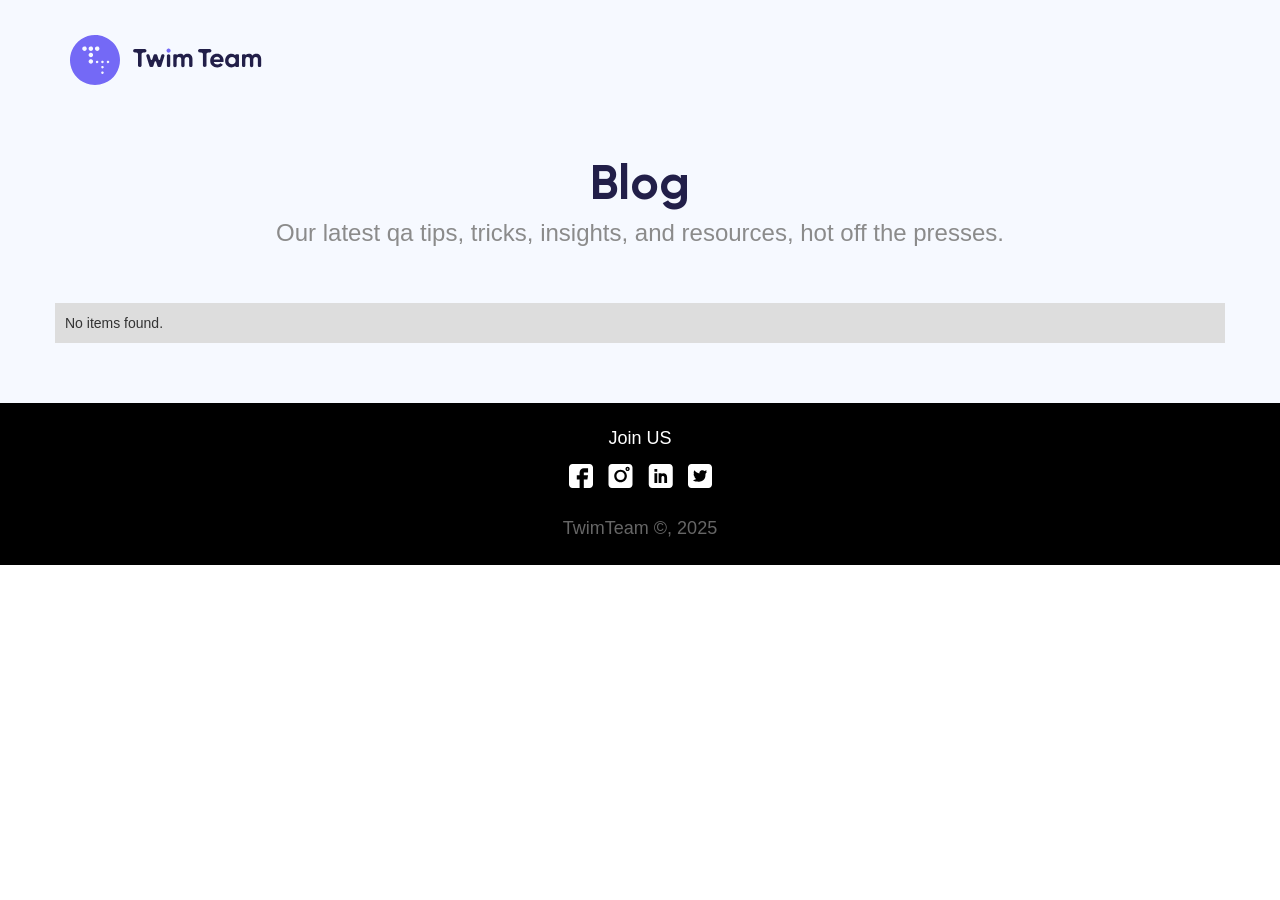
==== commit ffdf9fd2: "blog post updates cms added dynamic blog post updates" ====
--- a/blog.html
+++ b/blog.html
@@ -109,5 +109,197 @@
   </div>
   <script src="https://d3e54v103j8qbb.cloudfront.net/js/jquery-3.5.1.min.dc5e7f18c8.js?site=615304c3c7fb34c212fcd783" type="text/javascript" integrity="sha256-9/aliU8dGd2tb6OSsuzixeV4y/faTqgFtohetphbbj0=" crossorigin="anonymous"></script>
   <script src="js/webflow.js" type="text/javascript"></script>
+
+<script>
+document.addEventListener('DOMContentLoaded', async function () {
+  const githubOwner = 'amarchenko97';
+  const githubRepo = 'twimteam.webflow';
+  const branch = 'main';
+  const blogFolder = 'content/blog';
+  const teamFolder = 'content/team';
+
+  const listEl = document.querySelector('.collection-list.w-dyn-items');
+  const emptyEl = document.querySelector('.w-dyn-empty');
+  const paginationEl = document.querySelector('.w-pagination-wrapper');
+
+  if (!listEl) return;
+
+  listEl.innerHTML = '';
+  if (paginationEl) paginationEl.style.display = 'none';
+
+  function parseFrontMatter(markdown) {
+    const match = markdown.match(/^---\s*([\s\S]*?)\s*---\s*([\s\S]*)$/);
+    if (!match) return { data: {}, body: markdown };
+
+    const data = {};
+    match[1].split('\n').forEach(function (line) {
+      const separatorIndex = line.indexOf(':');
+      if (separatorIndex === -1) return;
+
+      const key = line.slice(0, separatorIndex).trim();
+      let value = line.slice(separatorIndex + 1).trim();
+      value = value.replace(/^['"]|['"]$/g, '');
+      data[key] = value;
+    });
+
+    return { data: data, body: match[2].trim() };
+  }
+
+  function formatDate(value) {
+    if (!value) return '';
+    const date = new Date(value);
+    if (Number.isNaN(date.getTime())) return value;
+
+    return date.toLocaleDateString('en-US', {
+      month: 'long',
+      day: 'numeric',
+      year: 'numeric'
+    });
+  }
+
+  function createExcerpt(markdown) {
+    return markdown
+      .replace(/^#+\s+/gm, '')
+      .replace(/[*_`>#-]/g, '')
+      .replace(/\s+/g, ' ')
+      .trim()
+      .slice(0, 150);
+  }
+
+  async function fetchFolder(folder) {
+    const url = `https://api.github.com/repos/${githubOwner}/${githubRepo}/contents/${folder}?ref=${branch}`;
+    const response = await fetch(url);
+    if (!response.ok) throw new Error(`Cannot load ${folder}`);
+    return response.json();
+  }
+
+  async function fetchMarkdown(file) {
+    const response = await fetch(file.download_url);
+    if (!response.ok) throw new Error(`Cannot load ${file.name}`);
+    return response.text();
+  }
+
+  async function loadAuthors() {
+    const authors = {};
+    const files = await fetchFolder(teamFolder);
+    const markdownFiles = files.filter(function (file) {
+      return file.type === 'file' && file.name.endsWith('.md');
+    });
+
+    await Promise.all(markdownFiles.map(async function (file) {
+      const markdown = await fetchMarkdown(file);
+      const parsed = parseFrontMatter(markdown);
+      const slug = file.name.replace(/\.md$/, '');
+      authors[slug] = parsed.data;
+    }));
+
+    return authors;
+  }
+
+  function createBlogCard(post, authors) {
+    const author = authors[post.author] || {};
+    const slug = post.slug;
+
+    const item = document.createElement('div');
+    item.setAttribute('role', 'listitem');
+    item.className = 'collection-item w-dyn-item w-col w-col-4';
+
+    const link = document.createElement('a');
+    link.href = `/blog/${slug}`;
+    link.className = 'blog-card w-inline-block';
+
+    const thumbnail = document.createElement('div');
+    thumbnail.className = 'thumbnail';
+    if (post.cover) thumbnail.style.backgroundImage = `url("${post.cover}")`;
+
+    const content = document.createElement('div');
+    content.className = 'card-content';
+
+    const textWrap = document.createElement('div');
+
+    const title = document.createElement('h2');
+    title.className = 'heading-7';
+    title.textContent = post.title || '';
+
+    const caption = document.createElement('p');
+    caption.className = 'caption';
+    caption.textContent = post.summary || post.description || post.excerpt || '';
+
+    textWrap.appendChild(title);
+    textWrap.appendChild(caption);
+
+    const meta = document.createElement('div');
+    meta.className = 'author-and-date blog-pg';
+
+    const avatar = document.createElement('div');
+    avatar.className = 'avatar-image blog-page';
+    if (author.photo) avatar.style.backgroundImage = `url("${author.photo}")`;
+
+    const authorName = document.createElement('div');
+    authorName.className = 'author-name blog-pg';
+    authorName.textContent = author.name || post.written_by || '';
+
+    const divider = document.createElement('div');
+    divider.className = 'divider blog-pg';
+    divider.textContent = '|';
+
+    const date = document.createElement('div');
+    date.className = 'author-name blog-pg';
+    date.textContent = formatDate(post.date);
+
+    meta.appendChild(avatar);
+    meta.appendChild(authorName);
+    meta.appendChild(divider);
+    meta.appendChild(date);
+
+    content.appendChild(textWrap);
+    content.appendChild(meta);
+
+    link.appendChild(thumbnail);
+    link.appendChild(content);
+    item.appendChild(link);
+
+    return item;
+  }
+
+  try {
+    const authors = await loadAuthors();
+    const files = await fetchFolder(blogFolder);
+    const markdownFiles = files.filter(function (file) {
+      return file.type === 'file' && file.name.endsWith('.md');
+    });
+
+    const posts = await Promise.all(markdownFiles.map(async function (file) {
+      const markdown = await fetchMarkdown(file);
+      const parsed = parseFrontMatter(markdown);
+
+      return {
+        ...parsed.data,
+        slug: file.name.replace(/\.md$/, ''),
+        excerpt: createExcerpt(parsed.body)
+      };
+    }));
+
+    posts.sort(function (a, b) {
+      return new Date(b.date || 0) - new Date(a.date || 0);
+    });
+
+    if (!posts.length) {
+      if (emptyEl) emptyEl.style.display = 'block';
+      return;
+    }
+
+    if (emptyEl) emptyEl.style.display = 'none';
+
+    posts.forEach(function (post) {
+      listEl.appendChild(createBlogCard(post, authors));
+    });
+  } catch (error) {
+    console.error(error);
+    if (emptyEl) emptyEl.style.display = 'block';
+  }
+});
+</script>
+
 </body>
 </html>
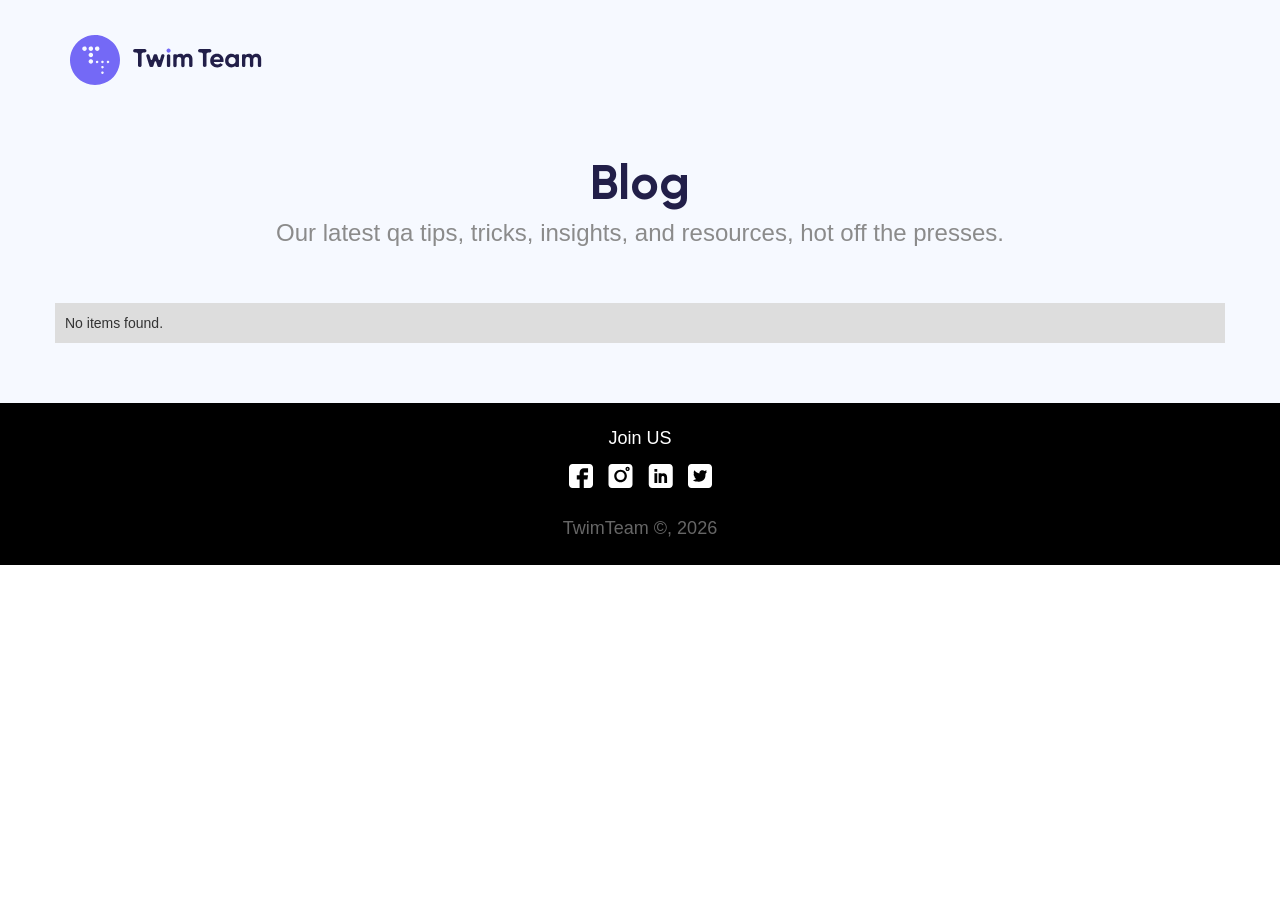
==== commit 2f8aa7f7: "changed year on site pages checnged 2025 -> 2026 on blog and post pages" ====
--- a/blog.html
+++ b/blog.html
@@ -1,4 +1,4 @@
-<!DOCTYPE html><!--  Last Published: Thu Jul 02 2026 14:43:09 GMT+0000 (Coordinated Universal Time)  -->
+﻿<!DOCTYPE html><!--  Last Published: Thu Jul 02 2026 14:43:09 GMT+0000 (Coordinated Universal Time)  -->
 <html data-wf-page="615d849841e06796a6ddfe10" data-wf-site="615304c3c7fb34c212fcd783" lang="en">
 <head>
   <meta charset="utf-8">
@@ -104,7 +104,7 @@
         <a href="https://www.linkedin.com/company/twimteam-llc/about/?viewAsMember=true" target="_blank" class="link-block w-inline-block"><img src="images/Group-156.svg" loading="lazy" alt=""></a>
         <a href="https://twitter.com/TwimTeam" target="_blank" class="w-inline-block"><img src="images/Subtract.svg" loading="lazy" alt=""></a>
       </div>
-      <h3 class="heading-6-copy">TwimTeam ©, 2025</h3>
+      <h3 class="heading-6-copy">TwimTeam ©, 2026</h3>
     </div>
   </div>
   <script src="https://d3e54v103j8qbb.cloudfront.net/js/jquery-3.5.1.min.dc5e7f18c8.js?site=615304c3c7fb34c212fcd783" type="text/javascript" integrity="sha256-9/aliU8dGd2tb6OSsuzixeV4y/faTqgFtohetphbbj0=" crossorigin="anonymous"></script>
@@ -302,4 +302,4 @@
 </script>
 
 </body>
-</html>+</html>
